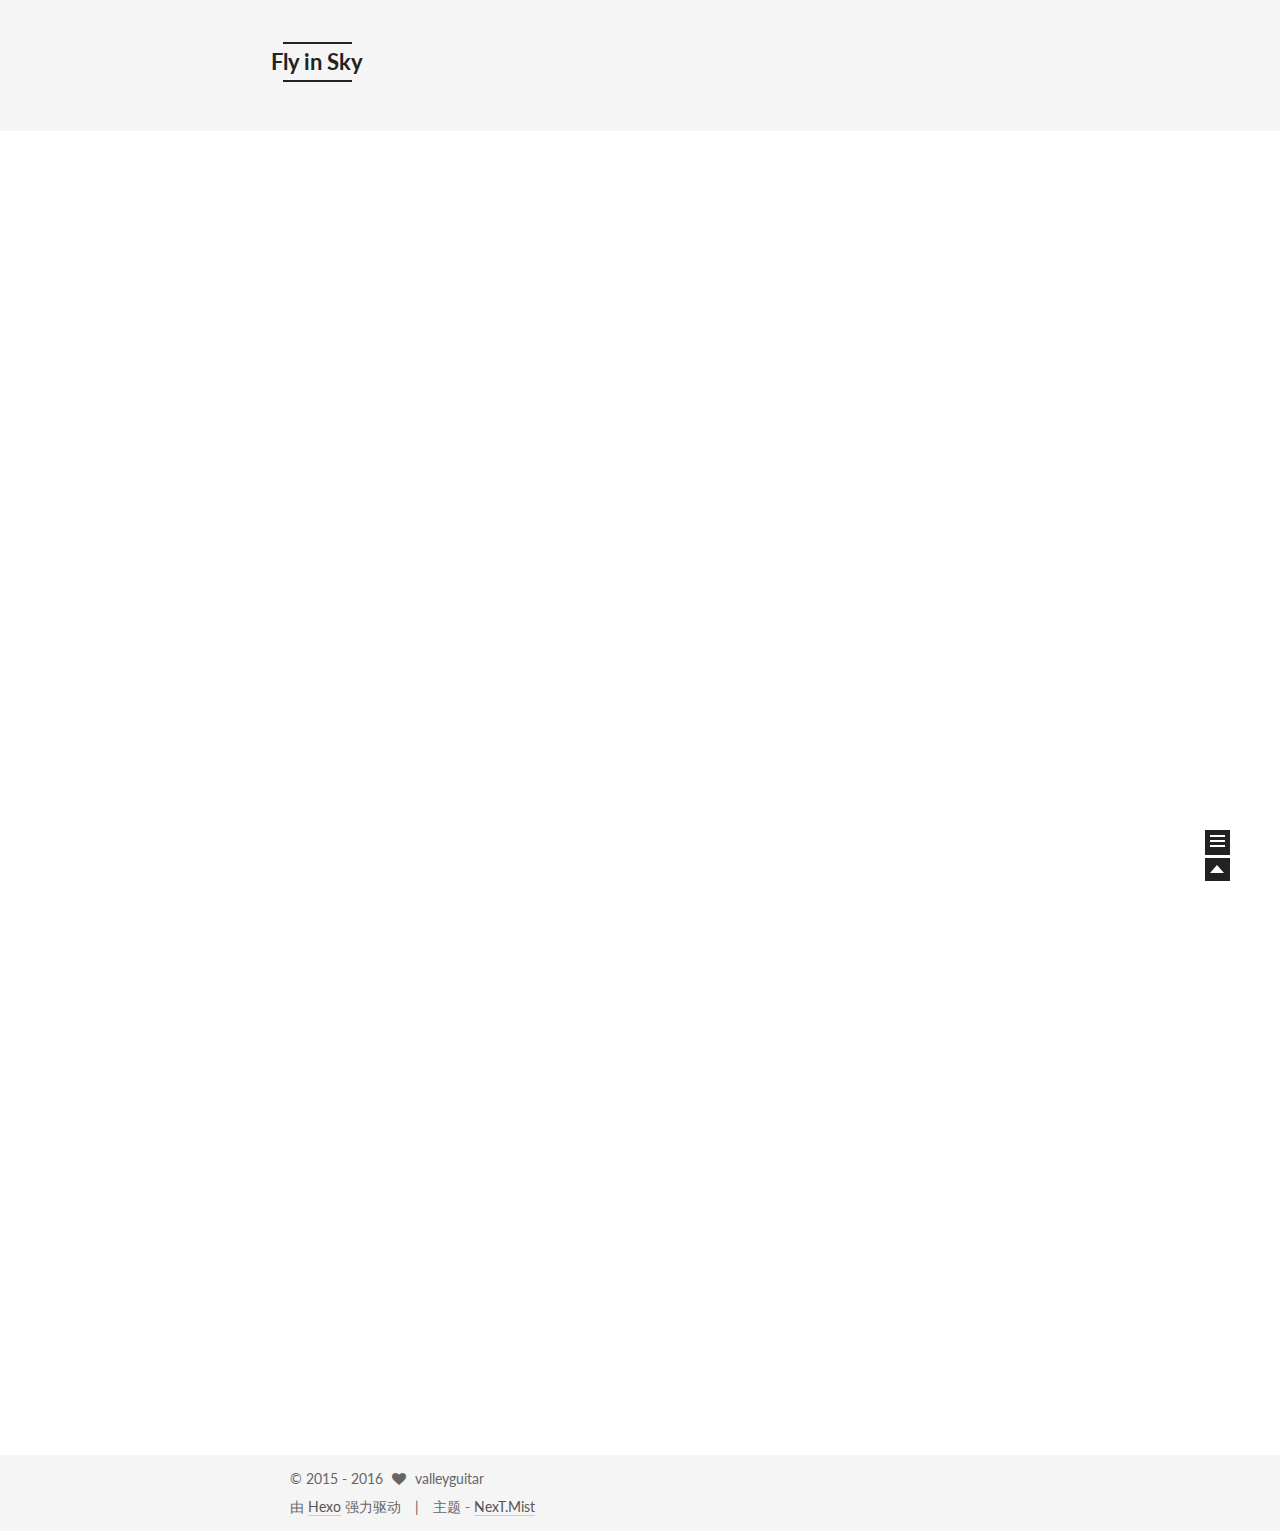
==== index.html @ 51487900 "Site updated: 2016-08-26 23:58:14" ====
<!doctype html>



  


<html class="theme-next mist use-motion">
<head>
  <meta charset="UTF-8"/>
<meta http-equiv="X-UA-Compatible" content="IE=edge,chrome=1" />
<meta name="viewport" content="width=device-width, initial-scale=1, maximum-scale=1"/>



<meta http-equiv="Cache-Control" content="no-transform" />
<meta http-equiv="Cache-Control" content="no-siteapp" />












  <link href="/vendors/fancybox/source/jquery.fancybox.css?v=2.1.5" rel="stylesheet" type="text/css"/>




  <link href="//fonts.googleapis.com/css?family=Lato:300,400,700,400italic&subset=latin,latin-ext" rel="stylesheet" type="text/css">



<link href="/vendors/font-awesome/css/font-awesome.min.css?v=4.4.0" rel="stylesheet" type="text/css" />

<link href="/css/main.css?v=0.4.5.2" rel="stylesheet" type="text/css" />


  <meta name="keywords" content="Hexo, NexT" />








  <link rel="shortcut icon" type="image/x-icon" href="/favicon.ico?v=0.4.5.2" />






<meta name="description" content="The two most powerful warriors are patience and time">
<meta property="og:type" content="website">
<meta property="og:title" content="Fly in Sky">
<meta property="og:url" content="http://github.com/chenlinchao/valleyguitar.github.io/index.html">
<meta property="og:site_name" content="Fly in Sky">
<meta property="og:description" content="The two most powerful warriors are patience and time">
<meta name="twitter:card" content="summary">
<meta name="twitter:title" content="Fly in Sky">
<meta name="twitter:description" content="The two most powerful warriors are patience and time">



<script type="text/javascript" id="hexo.configuration">
  var NexT = window.NexT || {};
  var CONFIG = {
    scheme: 'Mist',
    sidebar: "post",
    fancybox: true,
    motion: true,
    duoshuo: {
      userId: 0,
      author: '博主'
    }
  };
</script>

  <title> Fly in Sky </title>
</head>

<body itemscope itemtype="http://schema.org/WebPage" lang="zh-Hans">

  








  
  

  <div class="container one-collumn  
   page-home 
 ">
    <div class="headband"></div>

    <header id="header" class="header" itemscope itemtype="http://schema.org/WPHeader">
      <div class="header-inner"><div class="site-meta ">
  

  <div class="custom-logo-site-title">
    <a href="/"  class="brand" rel="start">
      <span class="logo-line-before"><i></i></span>
      <span class="site-title">Fly in Sky</span>
      <span class="logo-line-after"><i></i></span>
    </a>
  </div>
  <p class="site-subtitle">面朝大海，春暖花开</p>
</div>

<div class="site-nav-toggle">
  <button>
    <span class="btn-bar"></span>
    <span class="btn-bar"></span>
    <span class="btn-bar"></span>
  </button>
</div>

<nav class="site-nav">
  

  
    <ul id="menu" class="menu ">
      
        
        <li class="menu-item menu-item-home">
          <a href="/" rel="section">
            
              <i class="menu-item-icon fa fa-home fa-fw"></i> <br />
            
            首页
          </a>
        </li>
      
        
        <li class="menu-item menu-item-categories">
          <a href="/categories" rel="section">
            
              <i class="menu-item-icon fa fa-th fa-fw"></i> <br />
            
            分类
          </a>
        </li>
      
        
        <li class="menu-item menu-item-archives">
          <a href="/archives" rel="section">
            
              <i class="menu-item-icon fa fa-archive fa-fw"></i> <br />
            
            归档
          </a>
        </li>
      
        
        <li class="menu-item menu-item-tags">
          <a href="/tags" rel="section">
            
              <i class="menu-item-icon fa fa-tags fa-fw"></i> <br />
            
            标签
          </a>
        </li>
      
        
        <li class="menu-item menu-item-commonweal">
          <a href="/404.html" rel="section">
            
              <i class="menu-item-icon fa fa-heartbeat fa-fw"></i> <br />
            
            公益404
          </a>
        </li>
      

      
      
      
    </ul>
  

  
</nav>

 </div>
    </header>

    <main id="main" class="main">
      <div class="main-inner">
        <div class="content-wrap">
          <div id="content" class="content">
            
  <section id="posts" class="posts-expand">

    

    
    

    
      

  
  

  
  
  

  <article class="post post-type-normal " itemscope itemtype="http://schema.org/Article">

    
      <header class="post-header">

        
        
          <h1 class="post-title" itemprop="name headline">
            
            
              
                
                <a class="post-title-link" href="/2016/08/Http-REST/" itemprop="url">
                  Http REST
                </a>
              
            
          </h1>
        

        <div class="post-meta">
          <span class="post-time">
            <span class="post-meta-item-icon">
              <i class="fa fa-calendar-o"></i>
            </span>
            <span class="post-meta-item-text">发表于</span>
            <time itemprop="dateCreated" datetime="2016-08-26T22:26:38+08:00" content="2016-08-26">
              2016-08-26
            </time>
          </span>

          
            <span class="post-category" >
              &nbsp; | &nbsp;
              <span class="post-meta-item-icon">
                <i class="fa fa-folder-o"></i>
              </span>
              <span class="post-meta-item-text">分类于</span>
              
                <span itemprop="about" itemscope itemtype="https://schema.org/Thing">
                  <a href="/categories/Web-Html-JavaScript-H5/" itemprop="url" rel="index">
                    <span itemprop="name">Web/Html/JavaScript/H5</span>
                  </a>
                </span>

                
                

              
            </span>
          

          
            
              <span class="post-comments-count">
                &nbsp; | &nbsp;
                <a href="/2016/08/Http-REST/#comments" itemprop="discussionUrl">
                  <span class="post-comments-count ds-thread-count" data-thread-key="2016/08/Http-REST/" itemprop="commentsCount"></span>
                </a>
              </span>
            
          

          

          
          
        </div>
      </header>
    


    <div class="post-body" itemprop="articleBody">

      
      

      
        
          
            
          
        
      
    </div>

    <footer class="post-footer">
      

      

      
      
        <div class="post-eof"></div>
      
    </footer>
  </article>


    
      

  
  

  
  
  

  <article class="post post-type-normal " itemscope itemtype="http://schema.org/Article">

    
      <header class="post-header">

        
        
          <h1 class="post-title" itemprop="name headline">
            
            
              
                
                <a class="post-title-link" href="/2016/08/hello-world/" itemprop="url">
                  Hello World
                </a>
              
            
          </h1>
        

        <div class="post-meta">
          <span class="post-time">
            <span class="post-meta-item-icon">
              <i class="fa fa-calendar-o"></i>
            </span>
            <span class="post-meta-item-text">发表于</span>
            <time itemprop="dateCreated" datetime="2016-08-26T22:17:37+08:00" content="2016-08-26">
              2016-08-26
            </time>
          </span>

          
            <span class="post-category" >
              &nbsp; | &nbsp;
              <span class="post-meta-item-icon">
                <i class="fa fa-folder-o"></i>
              </span>
              <span class="post-meta-item-text">分类于</span>
              
                <span itemprop="about" itemscope itemtype="https://schema.org/Thing">
                  <a href="/categories/Others/" itemprop="url" rel="index">
                    <span itemprop="name">Others</span>
                  </a>
                </span>

                
                

              
            </span>
          

          
            
              <span class="post-comments-count">
                &nbsp; | &nbsp;
                <a href="/2016/08/hello-world/#comments" itemprop="discussionUrl">
                  <span class="post-comments-count ds-thread-count" data-thread-key="2016/08/hello-world/" itemprop="commentsCount"></span>
                </a>
              </span>
            
          

          

          
          
        </div>
      </header>
    


    <div class="post-body" itemprop="articleBody">

      
      

      
        
          
            <p>Welcome to <a href="https://hexo.io/" target="_blank" rel="external">Hexo</a>! This is your very first post. Check <a href="https://hexo.io/docs/" target="_blank" rel="external">documentation</a> for more info. If you get any problems when using Hexo, you can find the answer in <a href="https://hexo.io/docs/troubleshooting.html" target="_blank" rel="external">troubleshooting</a> or you can ask me on <a href="https://github.com/hexojs/hexo/issues">GitHub</a>.</p>
<h2 id="Quick-Start"><a href="#Quick-Start" class="headerlink" title="Quick Start"></a>Quick Start</h2><h3 id="Create-a-new-post"><a href="#Create-a-new-post" class="headerlink" title="Create a new post"></a>Create a new post</h3><figure class="highlight bash"><table><tr><td class="gutter"><pre><div class="line">1</div></pre></td><td class="code"><pre><div class="line">$ hexo new <span class="string">"My New Post"</span></div></pre></td></tr></table></figure>
<p>More info: <a href="https://hexo.io/docs/writing.html" target="_blank" rel="external">Writing</a></p>
<h3 id="Run-server"><a href="#Run-server" class="headerlink" title="Run server"></a>Run server</h3><figure class="highlight bash"><table><tr><td class="gutter"><pre><div class="line">1</div></pre></td><td class="code"><pre><div class="line">$ hexo server</div></pre></td></tr></table></figure>
<p>More info: <a href="https://hexo.io/docs/server.html" target="_blank" rel="external">Server</a></p>
<h3 id="Generate-static-files"><a href="#Generate-static-files" class="headerlink" title="Generate static files"></a>Generate static files</h3><figure class="highlight bash"><table><tr><td class="gutter"><pre><div class="line">1</div></pre></td><td class="code"><pre><div class="line">$ hexo generate</div></pre></td></tr></table></figure>
<p>More info: <a href="https://hexo.io/docs/generating.html" target="_blank" rel="external">Generating</a></p>
<h3 id="Deploy-to-remote-sites"><a href="#Deploy-to-remote-sites" class="headerlink" title="Deploy to remote sites"></a>Deploy to remote sites</h3><figure class="highlight bash"><table><tr><td class="gutter"><pre><div class="line">1</div></pre></td><td class="code"><pre><div class="line">$ hexo deploy</div></pre></td></tr></table></figure>
<p>More info: <a href="https://hexo.io/docs/deployment.html" target="_blank" rel="external">Deployment</a></p>

          
        
      
    </div>

    <footer class="post-footer">
      

      

      
      
        <div class="post-eof"></div>
      
    </footer>
  </article>


    

  </section>

  


          </div>
          


          

        </div>
        
          
  
  <div class="sidebar-toggle">
    <div class="sidebar-toggle-line-wrap">
      <span class="sidebar-toggle-line sidebar-toggle-line-first"></span>
      <span class="sidebar-toggle-line sidebar-toggle-line-middle"></span>
      <span class="sidebar-toggle-line sidebar-toggle-line-last"></span>
    </div>
  </div>

  <aside id="sidebar" class="sidebar">
    <div class="sidebar-inner">

      

      

      <section class="site-overview sidebar-panel  sidebar-panel-active ">
        <div class="site-author motion-element" itemprop="author" itemscope itemtype="http://schema.org/Person">
          <img class="site-author-image" itemprop="image"
               src="/images/avatar.jpg"
               alt="valleyguitar" />
          <p class="site-author-name" itemprop="name">valleyguitar</p>
          <p class="site-description motion-element" itemprop="description">The two most powerful warriors are patience and time</p>
        </div>
        <nav class="site-state motion-element">
          <div class="site-state-item site-state-posts">
            <a href="/archives">
              <span class="site-state-item-count">2</span>
              <span class="site-state-item-name">日志</span>
            </a>
          </div>

          <div class="site-state-item site-state-categories">
            <a href="/categories">
              <span class="site-state-item-count">2</span>
              <span class="site-state-item-name">分类</span>
              </a>
          </div>

          <div class="site-state-item site-state-tags">
            <a href="/tags">
              <span class="site-state-item-count">0</span>
              <span class="site-state-item-name">标签</span>
              </a>
          </div>

        </nav>

        

        <div class="links-of-author motion-element">
          
            
              <span class="links-of-author-item">
                <a href="https://github.com/chenlinchao" target="_blank">
                  
                    <i class="fa fa-github"></i> GitHub
                  
                </a>
              </span>
            
          
        </div>

        
        

        <div class="links-of-author motion-element">
          
        </div>

      </section>

      

    </div>
  </aside>


        
      </div>
    </main>

    <footer id="footer" class="footer">
      <div class="footer-inner">
        <div class="copyright" >
  
  &copy;  2015 - 
  <span itemprop="copyrightYear">2016</span>
  <span class="with-love">
    <i class="icon-next-heart fa fa-heart"></i>
  </span>
  <span class="author" itemprop="copyrightHolder">valleyguitar</span>
</div>

<div class="powered-by">
  由 <a class="theme-link" href="http://hexo.io">Hexo</a> 强力驱动
</div>

<div class="theme-info">
  主题 -
  <a class="theme-link" href="https://github.com/iissnan/hexo-theme-next">
    NexT.Mist
  </a>
</div>



      </div>
    </footer>

    <div class="back-to-top"></div>
  </div>

  


  



  <script type="text/javascript" src="/vendors/jquery/index.js?v=2.1.3"></script>

  <script type="text/javascript" src="/vendors/fastclick/lib/fastclick.min.js?v=1.0.6"></script>

  <script type="text/javascript" src="/vendors/jquery_lazyload/jquery.lazyload.js?v=1.9.7"></script>

  <script type="text/javascript" src="/vendors/velocity/velocity.min.js"></script>

  <script type="text/javascript" src="/vendors/velocity/velocity.ui.min.js"></script>

  <script type="text/javascript" src="/vendors/fancybox/source/jquery.fancybox.pack.js"></script>


  


  <script type="text/javascript" src="/js/src/utils.js?v=0.4.5.2"></script>

  <script type="text/javascript" src="/js/src/motion.js?v=0.4.5.2"></script>



  
  

  

  


  <script type="text/javascript" src="/js/src/bootstrap.js?v=0.4.5.2"></script>



  

  
    
  

  <script type="text/javascript">
    var duoshuoQuery = {short_name:"valleyguitar"};
    (function() {
      var ds = document.createElement('script');
      ds.type = 'text/javascript';ds.async = true;
      ds.id = 'duoshuo-script';
      ds.src = (document.location.protocol == 'https:' ? 'https:' : 'http:') + '//static.duoshuo.com/embed.js';
      ds.charset = 'UTF-8';
      (document.getElementsByTagName('head')[0]
      || document.getElementsByTagName('body')[0]).appendChild(ds);
    })();
  </script>

  
    
  





  
  

  
  


</body>
</html>
---- css/main.css ----
/* normalize.css v3.0.2 | MIT License | git.io/normalize */
html {
  font-family: sans-serif; /* 1 */
  -ms-text-size-adjust: 100%; /* 2 */
  -webkit-text-size-adjust: 100%; /* 2 */
}
body {
  margin: 0;
}
article,
aside,
details,
figcaption,
figure,
footer,
header,
hgroup,
main,
menu,
nav,
section,
summary {
  display: block;
}
audio,
canvas,
progress,
video {
  display: inline-block; /* 1 */
  vertical-align: baseline; /* 2 */
}
audio:not([controls]) {
  display: none;
  height: 0;
}
[hidden],
template {
  display: none;
}
a {
  background-color: transparent;
}
a:active,
a:hover {
  outline: 0;
}
abbr[title] {
  border-bottom: 1px dotted;
}
b,
strong {
  font-weight: bold;
}
dfn {
  font-style: italic;
}
h1 {
  font-size: 2em;
  margin: 0.67em 0;
}
mark {
  background: #ff0;
  color: #000;
}
small {
  font-size: 80%;
}
sub,
sup {
  font-size: 75%;
  line-height: 0;
  position: relative;
  vertical-align: baseline;
}
sup {
  top: -0.5em;
}
sub {
  bottom: -0.25em;
}
img {
  border: 0;
}
svg:not(:root) {
  overflow: hidden;
}
figure {
  margin: 1em 40px;
}
hr {
  -moz-box-sizing: content-box;
  box-sizing: content-box;
  height: 0;
}
pre {
  overflow: auto;
}
code,
kbd,
pre,
samp {
  font-family: monospace, monospace;
  font-size: 1em;
}
button,
input,
optgroup,
select,
textarea {
  color: inherit; /* 1 */
  font: inherit; /* 2 */
  margin: 0; /* 3 */
}
button {
  overflow: visible;
}
button,
select {
  text-transform: none;
}
button,
html input[type="button"],
input[type="reset"],
input[type="submit"] {
  -webkit-appearance: button; /* 2 */
  cursor: pointer; /* 3 */
}
button[disabled],
html input[disabled] {
  cursor: default;
}
button::-moz-focus-inner,
input::-moz-focus-inner {
  border: 0;
  padding: 0;
}
input {
  line-height: normal;
}
input[type="checkbox"],
input[type="radio"] {
  box-sizing: border-box; /* 1 */
  padding: 0; /* 2 */
}
input[type="number"]::-webkit-inner-spin-button,
input[type="number"]::-webkit-outer-spin-button {
  height: auto;
}
input[type="search"] {
  -webkit-appearance: textfield; /* 1 */
  -moz-box-sizing: content-box;
  -webkit-box-sizing: content-box; /* 2 */
  box-sizing: content-box;
}
input[type="search"]::-webkit-search-cancel-button,
input[type="search"]::-webkit-search-decoration {
  -webkit-appearance: none;
}
fieldset {
  border: 1px solid #c0c0c0;
  margin: 0 2px;
  padding: 0.35em 0.625em 0.75em;
}
legend {
  border: 0; /* 1 */
  padding: 0; /* 2 */
}
textarea {
  overflow: auto;
}
optgroup {
  font-weight: bold;
}
table {
  border-collapse: collapse;
  border-spacing: 0;
}
td,
th {
  padding: 0;
}
::selection {
  background: #262a30;
  color: #fff;
}
body {
  position: relative;
  font-family: Lato, "PingFang SC", "Microsoft YaHei", sans-serif;
  font-size: 14px;
  line-height: 2;
  color: #555;
  background: #fff;
}
@media (max-width: 767px) {
  body {
    padding-right: 0 !important;
  }
}
@media (min-width: 768px) and (max-width: 991px) {
  body {
    padding-right: 0 !important;
  }
}
@media (min-width: 1600px) {
  body {
    font-size: 16px;
  }
}
h1,
h2,
h3,
h4,
h5,
h6 {
  margin: 0;
  padding: 0;
  font-weight: bold;
  line-height: 1.5;
  font-family: Lato, "PingFang SC", "Microsoft YaHei", sans-serif;
}
h2,
h3,
h4,
h5,
h6 {
  margin: 20px 0 15px;
}
h1 {
  font-size: 24px;
}
@media (max-width: 767px) {
  h1 {
    font-size: 20px;
  }
}
h2 {
  font-size: 22px;
}
@media (max-width: 767px) {
  h2 {
    font-size: 18px;
  }
}
h3 {
  font-size: 20px;
}
@media (max-width: 767px) {
  h3 {
    font-size: 16px;
  }
}
h4 {
  font-size: 18px;
}
@media (max-width: 767px) {
  h4 {
    font-size: 14px;
  }
}
h5 {
  font-size: 16px;
}
@media (max-width: 767px) {
  h5 {
    font-size: 12px;
  }
}
h6 {
  font-size: 14px;
}
@media (max-width: 767px) {
  h6 {
    font-size: 10px;
  }
}
p {
  margin: 0 0 25px 0;
}
a {
  color: #555;
  text-decoration: none;
  border-bottom: 1px solid #999;
  word-wrap: break-word;
}
a:hover {
  color: #222;
  border-bottom-color: #222;
}
ul {
  list-style: none;
}
blockquote {
  margin: 0;
  padding: 0;
}
img {
  display: block;
  margin: auto;
  max-width: 100%;
  height: auto;
}
hr {
  margin: 40px 0;
  height: 3px;
  border: none;
  background-color: #ddd;
  background-image: repeating-linear-gradient(-45deg, #fff, #fff 4px, transparent 4px, transparent 8px);
}
blockquote {
  padding: 0 15px;
  color: #666;
  border-left: 4px solid #ddd;
}
blockquote cite::before {
  content: "-";
  padding: 0 5px;
}
dt {
  font-weight: 700;
}
dd {
  margin: 0;
  padding: 0;
}
.text-left {
  text-align: left;
}
.text-center {
  text-align: center;
}
.text-right {
  text-align: right;
}
.text-justify {
  text-align: justify;
}
.text-nowrap {
  white-space: nowrap;
}
.text-lowercase {
  text-transform: lowercase;
}
.text-uppercase {
  text-transform: uppercase;
}
.text-capitalize {
  text-transform: capitalize;
}
.center-block {
  display: block;
  margin-left: auto;
  margin-right: auto;
}
.clearfix:before,
.clearfix:after {
  content: " ";
  display: table;
}
.clearfix:after {
  clear: both;
}
.pullquote {
  width: 45%;
}
.pullquote.left {
  float: left;
  margin-left: 5px;
  margin-right: 10px;
}
.pullquote.right {
  float: right;
  margin-left: 10px;
  margin-right: 5px;
}
.highlight table,
.gist table {
  width: auto;
}
.highlight table td,
.gist table td {
  border: none;
}
.highlight a,
.gist a {
  color: #222 !important;
  text-decoration: none !important;
}
.video-container {
  position: relative;
  padding-top: 60%;
  height: 0;
  overflow: hidden;
}
.video-container iframe,
.video-container object,
.video-container embed {
  position: absolute;
  top: 0;
  left: 0;
  width: 100%;
  height: 100%;
}
.affix.affix.affix {
  position: fixed;
}
.translation {
  margin-top: -20px;
  font-size: 14px;
  color: #999;
}
.use-motion .motion-element {
  opacity: 0;
}
table {
  margin: 20px 0;
  width: 100%;
  border-collapse: collapse;
  border-spacing: 0;
  border: 1px solid #ddd;
  font-size: 14px;
}
table>tbody>tr:nth-of-type(odd) {
  background-color: #f9f9f9;
}
table>tbody>tr:hover {
  background-color: #f5f5f5;
}
caption,
th,
td {
  padding: 8px;
  text-align: left;
  vertical-align: middle;
  font-weight: normal;
}
th,
td {
  border-bottom: 3px solid #ddd;
  border-right: 1px solid #eee;
}
th {
  padding-bottom: 10px;
  font-weight: 700;
}
td {
  border-bottom-width: 1px;
}
html,
body {
  height: 100%;
}
.container {
  position: relative;
  min-height: 100%;
}
.header-inner {
  margin: 0 auto;
  padding: 100px 0 70px;
  width: 700px;
}
@media (min-width: 1600px) {
  .container .header-inner {
    width: 900px;
  }
}
.main {
  padding-bottom: 150px;
}
.main-inner {
  margin: 0 auto;
  width: 700px;
}
@media (min-width: 1600px) {
  .container .main-inner {
    width: 900px;
  }
}
.footer {
  position: absolute;
  left: 0;
  bottom: 0;
  width: 100%;
  min-height: 50px;
}
.footer-inner {
  box-sizing: border-box;
  margin: 20px auto;
  width: 700px;
}
@media (min-width: 1600px) {
  .container .footer-inner {
    width: 900px;
  }
}
pre,
.highlight {
  background: #f7f7f7;
  margin: 20px 0;
  padding: 15px;
  overflow: auto;
  font-size: 13px;
  color: #4d4d4c;
  line-height: 1.6;
}
.highlight .gutter pre,
.gist .gist-file .gist-data .line-numbers {
  color: #666;
}
pre,
code {
  font-family: "Input Mono", "PT Mono", Consolas, Monaco, Menlo, monospace;
}
code {
  word-break: break-all;
  background: #eee;
  text-shadow: 0 1px #fff;
  padding: 0 0.3em;
}
pre code {
  background: none;
  text-shadow: none;
  padding: 0;
}
.highlight pre {
  border: none;
  margin: 0;
  padding: 1px;
}
.highlight table {
  margin: 0;
  width: auto;
  border: none;
}
.highlight td {
  border: none;
  padding: 0;
}
.highlight figcaption {
  font-size: 0.85em;
  color: #8e908c;
  line-height: 1em;
  margin-bottom: 1em;
}
.highlight figcaption:before,
.highlight figcaption:after {
  content: " ";
  display: table;
}
.highlight figcaption:after {
  clear: both;
}
.highlight figcaption a {
  float: right;
}
.highlight .gutter pre {
  text-align: right;
  padding-right: 20px;
}
.highlight .line {
  height: 20px;
}
.gist {
  margin: 20px 0;
  border-style: solid;
  border-color: #ccc;
  border-width: 1px 0;
  background: #f7f7f7;
  padding: 15px 40px 15px 15px;
}
.gist .gist-file {
  border: none;
  font-family: "Input Mono", "PT Mono", Consolas, Monaco, Menlo, monospace;
  margin: 0;
}
.gist .gist-file .gist-data {
  background: none;
  border: none;
}
.gist .gist-file .gist-data .line-numbers {
  background: none;
  border: none;
  padding: 0 20px 0 0;
}
.gist .gist-file .gist-data .line-data {
  padding: 0 !important;
}
.gist .gist-file .highlight {
  margin: 0;
  padding: 0;
  border: none;
}
.gist .gist-file .gist-meta {
  background: #f7f7f7;
  color: #8e908c;
  font: 13px Lato, "PingFang SC", "Microsoft YaHei", sans-serif;
  text-shadow: 0 0;
  padding: 0;
  margin-top: 1em;
  margin-left: 40px;
}
.gist .gist-file .gist-meta a {
  color: color-link;
  font-weight: normal;
}
.gist .gist-file .gist-meta a:hover {
  text-decoration: underline;
}
pre .comment {
  color: #8e908c;
}
pre .variable,
pre .attribute,
pre .tag,
pre .regexp,
pre .ruby .constant,
pre .xml .tag .title,
pre .xml .pi,
pre .xml .doctype,
pre .html .doctype,
pre .css .id,
pre .css .class,
pre .css .pseudo {
  color: #c82829;
}
pre .number,
pre .preprocessor,
pre .built_in,
pre .literal,
pre .params,
pre .constant {
  color: #f5871f;
}
pre .ruby .class .title,
pre .css .rules .attribute {
  color: #718c00;
}
pre .string,
pre .value,
pre .inheritance,
pre .header,
pre .ruby .symbol,
pre .xml .cdata {
  color: #718c00;
}
pre .title,
pre .css .hexcolor {
  color: #3e999f;
}
pre .function,
pre .python .decorator,
pre .python .title,
pre .ruby .function .title,
pre .ruby .title .keyword,
pre .perl .sub,
pre .javascript .title,
pre .coffeescript .title {
  color: #4271ae;
}
pre .keyword,
pre .javascript .function {
  color: #8959a8;
}
.full-image.full-image.full-image {
  border: none;
  max-width: 100%;
  width: auto;
  margin: 20px auto;
}
@media (min-width: 992px) {
  .full-image.full-image.full-image {
    max-width: none;
    width: 126%;
    margin: 0 -13%;
  }
}
.blockquote-center,
.page-home .post-type-quote blockquote,
.page-post-detail .post-type-quote blockquote {
  position: relative;
  margin: 40px 0;
  padding: 0;
  border-left: none;
  text-align: center;
}
.blockquote-center::before,
.page-home .post-type-quote blockquote::before,
.page-post-detail .post-type-quote blockquote::before,
.blockquote-center::after,
.page-home .post-type-quote blockquote::after,
.page-post-detail .post-type-quote blockquote::after {
  position: absolute;
  content: ' ';
  display: block;
  width: 100%;
  height: 24px;
  opacity: 0.2;
  background-repeat: no-repeat;
  background-position: 0 -6px;
  background-size: 22px 22px;
}
.blockquote-center::before,
.page-home .post-type-quote blockquote::before,
.page-post-detail .post-type-quote blockquote::before {
  top: -20px;
  background-image: url("../images/quote-l.svg");
  border-top: 1px solid #ccc;
}
.blockquote-center::after,
.page-home .post-type-quote blockquote::after,
.page-post-detail .post-type-quote blockquote::after {
  bottom: -20px;
  background-image: url("../images/quote-r.svg");
  border-bottom: 1px solid #ccc;
  background-position: 100% 8px;
}
.blockquote-center p,
.page-home .post-type-quote blockquote p,
.page-post-detail .post-type-quote blockquote p,
.blockquote-center div,
.page-home .post-type-quote blockquote div,
.page-post-detail .post-type-quote blockquote div {
  text-align: center;
}
.post .post-body .group-picture img {
  box-sizing: border-box;
  padding: 0 3px;
  border: none;
}
.post .group-picture-row {
  overflow: hidden;
  margin-top: 6px;
}
.post .group-picture-row:first-child {
  margin-top: 0;
}
.post .group-picture-column {
  float: left;
}
.page-post-detail .post-body .group-picture-column {
  float: none;
  margin-top: 10px;
  width: auto !important;
}
.page-post-detail .post-body .group-picture-column img {
  margin: 0 auto;
}
.page-archive .group-picture-container {
  overflow: hidden;
}
.page-archive .group-picture-row {
  float: left;
}
.page-archive .group-picture-row:first-child {
  margin-top: 6px;
}
.page-archive .group-picture-column {
  max-width: 150px;
  max-height: 150px;
}
.btn {
  display: inline-block;
  padding: 0 20px;
  font-size: 14px;
  color: #fff;
  background: #222;
  border: 2px solid #222;
  text-decoration: none;
  border-radius: 0;
  transition-property: background-color;
  transition-duration: 0.2s;
  transition-timing-function: ease-in-out;
  transition-delay: 0s;
}
.btn:hover,
.post-more-link .btn:hover {
  border-color: #222;
  color: #222;
  background: #fff;
}
.btn-bar {
  display: block;
  width: 22px;
  height: 2px;
  background: #555;
  border-radius: 1px;
}
.btn-bar+.btn-bar {
  margin-top: 4px;
}
.pagination {
  margin: 120px 0 40px;
  text-align: center;
  border-top: 1px solid #eee;
}
.page-number-basic,
.pagination .prev,
.pagination .next,
.pagination .page-number,
.pagination .space {
  display: inline-block;
  position: relative;
  top: -1px;
  margin: 0 10px;
  padding: 0 10px;
  line-height: 30px;
}
@media (max-width: 767px) {
  .page-number-basic,
  .pagination .prev,
  .pagination .next,
  .pagination .page-number,
  .pagination .space {
    margin: 0 5px;
  }
}
.pagination .prev,
.pagination .next,
.pagination .page-number {
  border-bottom: 0;
  border-top: 1px solid #eee;
  transition-property: border-color;
  transition-duration: 0.2s;
  transition-timing-function: ease-in-out;
  transition-delay: 0s;
}
.pagination .prev:hover,
.pagination .next:hover,
.pagination .page-number:hover {
  border-top-color: #222;
}
.pagination .space {
  padding: 0;
  margin: 0;
}
.pagination .prev {
  margin-left: 0;
}
.pagination .next {
  margin-right: 0;
}
.pagination .page-number.current {
  color: #fff;
  background: #ccc;
  border-top-color: #ccc;
}
@media (max-width: 767px) {
  .pagination {
    border-top: none;
  }
  .pagination .prev,
  .pagination .next,
  .pagination .page-number {
    margin-bottom: 10px;
    border-top: 0;
    border-bottom: 1px solid #eee;
  }
  .pagination .prev:hover,
  .pagination .next:hover,
  .pagination .page-number:hover {
    border-bottom-color: #222;
  }
}
.comments {
  margin: 60px 20px 0;
}
.tag-cloud {
  text-align: center;
}
.tag-cloud a {
  display: inline-block;
  margin: 10px;
}
.back-to-top {
  position: fixed;
  bottom: 19px;
  right: 50px;
  z-index: 1050;
  width: 15px;
  height: 13px;
  padding: 5px;
  background: #222;
  color: #fff;
  cursor: pointer;
  -webkit-transform: translateZ(0);
}
@media (max-width: 767px) {
  .back-to-top {
    display: none;
  }
}
@media (min-width: 768px) and (max-width: 991px) {
  .back-to-top {
    display: none;
  }
}
.back-to-top:before {
  display: block;
  content: " ";
  margin-top: 2px;
  width: 0;
  height: 0;
  border-width: 0 7px 8px 7px;
  border-color: transparent transparent #fff transparent;
  border-style: solid;
}
.header {
  background: #fff;
}
.header-inner {
  position: relative;
}
.headband {
  height: 3px;
  background: #222;
}
.site-meta {
  margin: 0;
  text-align: left;
}
@media (max-width: 767px) {
  .site-meta {
    text-align: center;
  }
}
.brand {
  position: relative;
  display: inline-block;
  padding: 0 40px;
  color: #222;
  background: #222;
  border-bottom: none;
  font-family: Lato, "PingFang SC", "Microsoft YaHei", sans-serif;
}
.brand:hover {
  color: #222;
}
.logo {
  display: inline-block;
  margin-right: 5px;
  line-height: 36px;
  vertical-align: top;
}
.site-title {
  display: inline-block;
  vertical-align: top;
  line-height: 36px;
  font-size: 20px;
  font-weight: normal;
}
.site-subtitle {
  margin-top: 10px;
  font-size: 13px;
  color: #999;
}
.use-motion .brand {
  opacity: 0;
}
.use-motion .logo,
.use-motion .site-title,
.use-motion .site-subtitle {
  opacity: 0;
  position: relative;
  top: -10px;
}
.site-nav-toggle {
  display: none;
  position: absolute;
  top: 10px;
  left: 10px;
}
@media (max-width: 767px) {
  .site-nav-toggle {
    display: block;
  }
}
.site-nav-toggle button {
  margin-top: 2px;
  padding: 9px 10px;
  background: transparent;
  border: none;
}
@media (max-width: 767px) {
  .site-nav {
    display: none;
    margin: 0 -10px;
    padding: 0 10px;
    clear: both;
    border-top: 1px solid #ddd;
  }
}
@media (min-width: 768px) and (max-width: 991px) {
  .site-nav {
    display: block !important;
  }
}
@media (min-width: 992px) {
  .site-nav {
    display: block !important;
  }
}
.menu {
  margin-top: 20px;
  padding-left: 0;
  text-align: center;
}
@media (max-width: 767px) {
  .menu {
    padding-left: 10px;
  }
}
.menu .menu-item {
  display: inline-block;
  margin: 0 10px;
}
@media screen and (max-width: 767px) {
  .menu .menu-item {
    margin-top: 10px;
  }
}
.menu .menu-item a {
  display: block;
  font-size: 13px;
  text-transform: capitalize;
  line-height: 1.5;
  border-bottom: 1px solid transparent;
  transition-property: border-color;
  transition-duration: 0.2s;
  transition-timing-function: ease-in-out;
  transition-delay: 0s;
}
.menu .menu-item a:hover {
  border-bottom-color: #222;
}
.use-motion .menu-item {
  opacity: 0;
}
.post-body .fancybox img {
  display: block !important;
  margin: 0 auto;
  cursor: pointer;
  cursor: zoom-in;
  cursor: -webkit-zoom-in;
}
.post-body .image-caption,
.post-body .figure .caption {
  margin: 10px auto 15px;
  text-align: center;
  font-size: 14px;
  color: #999;
  font-weight: bold;
  line-height: 1;
}
.post-sticky-flag {
  display: inline-block;
  font-size: 16px;
  -ms-transform: rotate(30deg);
  transform: rotate(30deg);
}
.posts-expand {
  padding-top: 40px;
}
@media (max-width: 767px) {
  .posts-expand {
    margin: 0 20px;
  }
  .post-body pre,
  .post-body .highlight {
    padding: 10px;
  }
  .post-body pre .gutter pre,
  .post-body .highlight .gutter pre {
    padding-right: 10px;
  }
}
@media (min-width: 992px) {
  .posts-expand .post-body {
    text-align: justify;
  }
}
.posts-expand .post-body h2,
.posts-expand .post-body h3,
.posts-expand .post-body h4,
.posts-expand .post-body h5,
.posts-expand .post-body h6 {
  padding-top: 10px;
}
.posts-expand .post-body h2 .header-anchor,
.posts-expand .post-body h3 .header-anchor,
.posts-expand .post-body h4 .header-anchor,
.posts-expand .post-body h5 .header-anchor,
.posts-expand .post-body h6 .header-anchor {
  float: right;
  margin-left: 10px;
  color: #ccc;
  border-bottom-style: none;
  visibility: hidden;
}
.posts-expand .post-body h2 .header-anchor:hover,
.posts-expand .post-body h3 .header-anchor:hover,
.posts-expand .post-body h4 .header-anchor:hover,
.posts-expand .post-body h5 .header-anchor:hover,
.posts-expand .post-body h6 .header-anchor:hover {
  color: inherit;
}
.posts-expand .post-body h2:hover .header-anchor,
.posts-expand .post-body h3:hover .header-anchor,
.posts-expand .post-body h4:hover .header-anchor,
.posts-expand .post-body h5:hover .header-anchor,
.posts-expand .post-body h6:hover .header-anchor {
  visibility: visible;
}
.posts-expand .post-body img {
  box-sizing: border-box;
  margin: auto;
  padding: 3px;
  border: 1px solid #ddd;
}
.posts-expand .fancybox img {
  margin: 0 auto;
}
@media (max-width: 767px) {
  .posts-collapse {
    margin: 0 20px;
  }
  .posts-collapse .post-title,
  .posts-collapse .post-meta {
    display: block;
    width: auto;
    text-align: left;
  }
}
.posts-collapse {
  margin-left: 0;
}
@media (max-width: 767px) {
  .posts-collapse {
    margin: 0 20px;
  }
}
.posts-collapse .collection-title {
  position: relative;
  margin: 60px 0;
}
.posts-collapse .collection-title h2 {
  margin-left: 20px;
}
.posts-collapse .collection-title small {
  color: #bbb;
}
.posts-collapse .collection-title::before {
  content: " ";
  position: absolute;
  left: 0;
  top: 50%;
  margin-left: -4px;
  margin-top: -4px;
  width: 8px;
  height: 8px;
  background: #bbb;
  border-radius: 50%;
}
.posts-collapse .post {
  margin: 30px 0;
}
.posts-collapse .post-header {
  position: relative;
  transition-duration: 0.2s;
  transition-timing-function: ease-in-out;
  transition-delay: 0s;
  transition-property: border;
  border-bottom: 1px dashed #ccc;
}
.posts-collapse .post-header::before {
  content: " ";
  position: absolute;
  left: 0;
  top: 12px;
  width: 6px;
  height: 6px;
  margin-left: -4px;
  background: #bbb;
  border-radius: 50%;
  border: 1px solid #fff;
  transition-duration: 0.2s;
  transition-timing-function: ease-in-out;
  transition-delay: 0s;
  transition-property: background;
}
.posts-collapse .post-header:hover {
  border-bottom-color: #666;
}
.posts-collapse .post-header:hover::before {
  background: #222;
}
.posts-collapse .post-meta {
  position: absolute;
  font-size: 12px;
  left: 20px;
  top: 5px;
}
.posts-collapse .post-comments-count {
  display: none;
}
.posts-collapse .post-title {
  margin-left: 60px;
  font-size: 16px;
  font-weight: normal;
  font-family: Lato, "PingFang SC", "Microsoft YaHei", sans-serif;
  line-height: inherit;
}
.posts-collapse .post-title::after {
  margin-left: 3px;
  opacity: 0.6;
}
.posts-collapse .post-title a {
  color: #666;
  border-bottom: none;
}
.page-home .post-type-quote .post-header,
.page-post-detail .post-type-quote .post-header,
.page-home .post-type-quote .post-tags,
.page-post-detail .post-type-quote .post-tags {
  display: none;
}
.posts-expand .post-title {
  font-size: 26px;
  text-align: center;
  word-break: break-word;
}
@media (max-width: 767px) {
  .posts-expand .post-title {
    font-size: 22px;
  }
}
.posts-expand .post-title-link {
  display: inline-block;
  position: relative;
  color: #555;
  border-bottom: none;
  line-height: 1.2;
  vertical-align: top;
}
.posts-expand .post-title-link::before {
  content: "";
  position: absolute;
  width: 100%;
  height: 2px;
  bottom: 0;
  left: 0;
  background-color: #000;
  visibility: hidden;
  transform: scaleX(0);
  transition-duration: 0.2s;
  transition-timing-function: ease-in-out;
  transition-delay: 0s;
}
.posts-expand .post-title-link:hover::before {
  visibility: visible;
  transform: scaleX(1);
}
.posts-expand .post-title-link .fa {
  font-size: 16px;
}
.posts-expand .post-meta {
  margin: 3px 0 60px 0;
  color: #999;
  font-size: 12px;
  text-align: center;
}
.posts-expand .post-meta .post-category-list {
  display: inline-block;
  margin: 0;
  padding: 3px;
}
.posts-expand .post-meta .post-category-list-link {
  color: #999;
}
.post-meta-item-icon {
  display: none;
  margin-right: 3px;
}
@media (min-width: 768px) and (max-width: 991px) {
  .post-meta-item-icon {
    display: inline-block;
  }
}
@media (max-width: 767px) {
  .post-meta-item-icon {
    display: inline-block;
  }
}
@media (min-width: 768px) and (max-width: 991px) {
  .post-meta-item-text {
    display: none;
  }
}
@media (max-width: 767px) {
  .post-meta-item-text {
    display: none;
  }
}
@media (max-width: 767px) {
  .posts-expand .post-comments-count {
    display: none;
  }
}
.post-more-link {
  margin-top: 50px;
}
.post-more-link .btn {
  color: #555;
  font-size: 14px;
  background: transparent;
  border-radius: 0;
}
.posts-expand .post-tags {
  margin-top: 40px;
  text-align: center;
}
.posts-expand .post-tags a {
  display: inline-block;
  margin-right: 10px;
  font-size: 13px;
}
.post-nav {
  overflow: hidden;
  margin-top: 60px;
  padding: 10px;
  white-space: nowrap;
  border-top: 1px solid #eee;
}
.post-nav-item {
  display: inline-block;
  width: 50%;
  white-space: normal;
}
.post-nav-item a {
  position: relative;
  display: inline-block;
  line-height: 25px;
  font-size: 14px;
  color: #555;
  border-bottom: none;
}
.post-nav-item a:hover {
  color: #222;
  border-bottom: none;
}
.post-nav-item a:active {
  top: 2px;
}
.post-nav-item a i {
  font-size: 12px;
}
.post-nav-prev {
  text-align: right;
}
.posts-expand .post-eof {
  display: block;
  margin: 80px auto 60px;
  width: 8%;
  height: 1px;
  background: #ccc;
  text-align: center;
}
.post:last-child .post-eof.post-eof.post-eof {
  display: none;
}
.post-gallery {
  display: table;
  table-layout: fixed;
  width: 100%;
  border-collapse: separate;
}
.post-gallery-row {
  display: table-row;
}
.post-gallery .post-gallery-img {
  display: table-cell;
  text-align: center;
  vertical-align: middle;
  border: none;
}
.post-gallery .post-gallery-img img {
  max-width: 100%;
  max-height: 100%;
  border: none;
}
.fancybox-close,
.fancybox-close:hover {
  border: none;
}
.sidebar {
  width: 0;
  position: fixed;
  right: 0;
  top: 0;
  bottom: 0;
  z-index: 1040;
  box-shadow: inset 0 2px 6px #000;
  background: #222;
  -webkit-transform: translateZ(0);
}
.sidebar a {
  color: #999;
  border-bottom-color: #555;
}
.sidebar a:hover {
  color: #eee;
}
@media (min-width: 768px) and (max-width: 991px) {
  .sidebar {
    display: none !important;
  }
}
@media (max-width: 767px) {
  .sidebar {
    display: none !important;
  }
}
.sidebar-inner {
  position: relative;
  padding: 20px 10px;
  color: #999;
  text-align: center;
}
.sidebar-toggle {
  position: fixed;
  right: 50px;
  bottom: 45px;
  width: 15px;
  height: 15px;
  padding: 5px;
  background: #222;
  line-height: 0;
  z-index: 1050;
  cursor: pointer;
  -webkit-transform: translateZ(0);
}
@media (min-width: 768px) and (max-width: 991px) {
  .sidebar-toggle {
    display: none;
  }
}
@media (max-width: 767px) {
  .sidebar-toggle {
    display: none;
  }
}
.sidebar-toggle-line {
  position: relative;
  display: inline-block;
  vertical-align: top;
  height: 2px;
  width: 100%;
  background: #fff;
  margin-top: 3px;
}
.sidebar-toggle-line:first-child {
  margin-top: 0;
}
.site-author-image {
  display: block;
  margin: 0 auto;
  max-width: 96px;
  height: auto;
  border: 2px solid #333;
  padding: 2px;
}
.site-author-name {
  margin: 5px 0 0;
  color: #f5f5f5;
}
.site-description {
  margin-top: 5px;
  font-size: 14px;
  color: #555;
}
.site-state {
  overflow: hidden;
  line-height: 1.4;
  white-space: nowrap;
}
.site-state-item {
  display: inline-block;
  padding: 0 15px;
  border-left: 1px solid #333;
}
.site-state-item:first-child {
  border-left: none;
}
.site-state-item a {
  border-bottom: none;
}
.site-state-item-count {
  display: block;
  text-align: center;
  color: inherit;
  font-weight: 600;
  font-size: 18px;
}
.site-state-item-name {
  font-size: 13px;
  color: inherit;
}
.feed-link {
  margin-top: 20px;
}
.feed-link a {
  display: inline-block;
  padding: 0 15px;
  color: #fc6423;
  border: 1px solid #fc6423;
  border-radius: 4px;
}
.feed-link a i {
  color: #fc6423;
  font-size: 14px;
}
.feed-link a:hover {
  color: #fff;
  background: #fc6423;
}
.feed-link a:hover i {
  color: #fff;
}
.links-of-author {
  margin-top: 20px;
}
.links-of-author a {
  display: inline-block;
  vertical-align: middle;
  margin-right: 10px;
  margin-bottom: 10px;
  border-bottom-color: #555;
  font-size: 13px;
}
.links-of-author a:before {
  display: inline-block;
  vertical-align: middle;
  margin-right: 3px;
  content: " ";
  width: 4px;
  height: 4px;
  border-radius: 50%;
  background: #de0099;
}
.sidebar-nav {
  margin: 0 0 20px;
  padding-left: 0;
}
.sidebar-nav li {
  display: inline-block;
  cursor: pointer;
  border-bottom: 1px solid transparent;
  font-size: 14px;
  color: #555;
}
.sidebar-nav li:hover {
  color: #f5f5f5;
}
.page-post-detail .sidebar-nav-toc {
  padding: 0 5px;
}
.page-post-detail .sidebar-nav-overview {
  margin-left: 10px;
}
.sidebar-nav .sidebar-nav-active {
  color: #87daff;
  border-bottom-color: #87daff;
}
.sidebar-nav .sidebar-nav-active:hover {
  color: #87daff;
}
.sidebar-panel {
  display: none;
}
.sidebar-panel-active {
  display: block;
}
.post-toc {
  overflow: hidden;
  position: relative;
}
.post-toc-empty {
  font-size: 14px;
  color: #666;
}
.post-toc ol {
  overflow: auto;
  margin: 0;
  padding: 0 10px 10px;
  text-align: left;
  list-style: none;
  font-size: 14px;
}
.post-toc ol a {
  color: #999;
}
.post-toc ol a:hover {
  color: #ccc;
}
.post-toc .nav .nav-child {
  display: none;
}
.post-toc .nav .active > .nav-child {
  display: block;
}
.post-toc .nav .active-current > .nav-child {
  display: block;
}
.post-toc .nav .active-current > .nav-child > .nav-item {
  display: block;
}
.post-toc .nav .active > a {
  color: #ccc;
}
.post-toc .nav .active-current > a {
  color: #87daff;
}
.post-toc .nav .active-current > a:hover {
  color: #87daff;
}
.post-toc-indicator {
  height: 20px;
  text-align: center;
  color: #fff;
  font-size: 14px;
}
.post-toc-indicator-top {
  opacity: 0;
  margin-top: 10px;
}
.post-toc-indicator-bottom {
  position: absolute;
  width: 100%;
}
.footer {
  font-size: 14px;
  color: #999;
}
.footer img {
  border: none;
}
.footer-inner {
  text-align: center;
}
.with-love {
  display: inline-block;
  margin: 0 5px;
}
.powered-by,
.theme-info {
  display: inline-block;
}
.powered-by {
  margin-right: 10px;
}
.powered-by::after {
  content: "|";
  padding-left: 10px;
}
.cc-license {
  margin-top: 10px;
  text-align: center;
}
.cc-license .cc-opacity {
  opacity: 0.7;
  border-bottom: none;
}
.cc-license .cc-opacity:hover {
  opacity: 0.9;
}
.cc-license img {
  display: inline-block;
}
.theme-next #ds-thread #ds-reset {
  color: #555;
}
.theme-next #ds-thread #ds-reset .ds-replybox {
  margin-bottom: 30px;
}
.theme-next #ds-thread #ds-reset .ds-replybox .ds-avatar,
.theme-next #ds-reset .ds-avatar img {
  box-shadow: none;
}
.theme-next #ds-thread #ds-reset .ds-textarea-wrapper {
  border-color: #c7d4e1;
  background: none;
  border-top-right-radius: 3px;
  border-top-left-radius: 3px;
}
.theme-next #ds-thread #ds-reset .ds-textarea-wrapper textarea {
  height: 60px;
}
.theme-next #ds-reset .ds-rounded-top {
  border-radius: 0;
}
.theme-next #ds-thread #ds-reset .ds-post-toolbar {
  box-sizing: border-box;
  border: 1px solid #c7d4e1;
  background: #f6f8fa;
}
.theme-next #ds-thread #ds-reset .ds-post-options {
  height: 40px;
  border: none;
  background: none;
}
.theme-next #ds-thread #ds-reset .ds-toolbar-buttons {
  top: 11px;
}
.theme-next #ds-thread #ds-reset .ds-sync {
  top: 5px;
}
.theme-next #ds-thread #ds-reset .ds-post-button {
  top: 4px;
  right: 5px;
  width: 90px;
  height: 30px;
  border: 1px solid #c5ced7;
  border-radius: 3px;
  background-image: linear-gradient(#fbfbfc, #f5f7f9);
  color: #60676d;
}
.theme-next #ds-thread #ds-reset .ds-post-button:hover {
  background-position: 0 -30px;
  color: #60676d;
}
.theme-next #ds-thread #ds-reset .ds-comments-info {
  padding: 10px 0;
}
.theme-next #ds-thread #ds-reset .ds-sort {
  display: none;
}
.theme-next #ds-thread #ds-reset li.ds-tab a.ds-current {
  border: none;
  background: #f6f8fa;
  color: #60676d;
}
.theme-next #ds-thread #ds-reset li.ds-tab a.ds-current:hover {
  background-color: #e9f0f7;
  color: #60676d;
}
.theme-next #ds-thread #ds-reset li.ds-tab a {
  border-radius: 2px;
  padding: 5px;
}
.theme-next #ds-thread #ds-reset .ds-login-buttons p {
  color: #999;
  line-height: 36px;
}
.theme-next #ds-thread #ds-reset .ds-login-buttons .ds-service-list li {
  height: 28px;
}
.theme-next #ds-thread #ds-reset .ds-service-list a {
  background: none;
  padding: 5px;
  border: 1px solid;
  border-radius: 3px;
  text-align: center;
}
.theme-next #ds-thread #ds-reset .ds-service-list a:hover {
  color: #fff;
  background: #666;
}
.theme-next #ds-thread #ds-reset .ds-service-list .ds-weibo {
  color: #fc9b00;
  border-color: #fc9b00;
}
.theme-next #ds-thread #ds-reset .ds-service-list .ds-weibo:hover {
  background: #fc9b00;
}
.theme-next #ds-thread #ds-reset .ds-service-list .ds-qq {
  color: #60a3ec;
  border-color: #60a3ec;
}
.theme-next #ds-thread #ds-reset .ds-service-list .ds-qq:hover {
  background: #60a3ec;
}
.theme-next #ds-thread #ds-reset .ds-service-list .ds-renren {
  color: #2e7ac4;
  border-color: #2e7ac4;
}
.theme-next #ds-thread #ds-reset .ds-service-list .ds-renren:hover {
  background: #2e7ac4;
}
.theme-next #ds-thread #ds-reset .ds-service-list .ds-douban {
  color: #37994c;
  border-color: #37994c;
}
.theme-next #ds-thread #ds-reset .ds-service-list .ds-douban:hover {
  background: #37994c;
}
.theme-next #ds-thread #ds-reset .ds-service-list .ds-kaixin {
  color: #fef20d;
  border-color: #fef20d;
}
.theme-next #ds-thread #ds-reset .ds-service-list .ds-kaixin:hover {
  background: #fef20d;
}
.theme-next #ds-thread #ds-reset .ds-service-list .ds-netease {
  color: #f00;
  border-color: #f00;
}
.theme-next #ds-thread #ds-reset .ds-service-list .ds-netease:hover {
  background: #f00;
}
.theme-next #ds-thread #ds-reset .ds-service-list .ds-sohu {
  color: #ffcb05;
  border-color: #ffcb05;
}
.theme-next #ds-thread #ds-reset .ds-service-list .ds-sohu:hover {
  background: #ffcb05;
}
.theme-next #ds-thread #ds-reset .ds-service-list .ds-baidu {
  color: #2831e0;
  border-color: #2831e0;
}
.theme-next #ds-thread #ds-reset .ds-service-list .ds-baidu:hover {
  background: #2831e0;
}
.theme-next #ds-thread #ds-reset .ds-service-list .ds-google {
  color: #166bec;
  border-color: #166bec;
}
.theme-next #ds-thread #ds-reset .ds-service-list .ds-google:hover {
  background: #166bec;
}
.theme-next #ds-thread #ds-reset .ds-service-list .ds-weixin {
  color: #00ce0d;
  border-color: #00ce0d;
}
.theme-next #ds-thread #ds-reset .ds-service-list .ds-weixin:hover {
  background: #00ce0d;
}
.theme-next #ds-thread #ds-reset .ds-service-list .ds-more-services {
  border: none;
}
.theme-next #ds-thread #ds-reset .ds-service-list .ds-more-services:hover {
  background: none;
}
.theme-next #ds-reset .duoshuo-ua-admin {
  display: inline-block;
  color: #f00;
}
.theme-next #ds-reset .duoshuo-ua-platform,
.theme-next #ds-reset .duoshuo-ua-browser {
  color: #ccc;
}
.theme-next #ds-reset .duoshuo-ua-platform .fa,
.theme-next #ds-reset .duoshuo-ua-browser .fa {
  display: inline-block;
  margin-right: 3px;
}
.theme-next #ds-reset .duoshuo-ua-separator {
  display: inline-block;
  margin-left: 5px;
}
.theme-next .this_ua {
  background-color: #ccc !important;
  border-radius: 4px;
  padding: 0 5px !important;
  margin: 1px 1px !important;
  border: 1px solid #bbb !important;
  color: #fff;
  display: inline-block !important;
}
.theme-next .this_ua.admin {
  background-color: #d9534f !important;
  border-color: #d9534f !important;
}
.theme-next .this_ua.platform.iOS,
.theme-next .this_ua.platform.Mac,
.theme-next .this_ua.platform.Windows {
  background-color: #39b3d7 !important;
  border-color: #46b8da !important;
}
.theme-next .this_ua.platform.Linux {
  background-color: #3a3a3a !important;
  border-color: #1f1f1f !important;
}
.theme-next .this_ua.platform.Android {
  background-color: #00c47d !important;
  border-color: #01b171 !important;
}
.theme-next .this_ua.browser.Mobile,
.theme-next .this_ua.browser.Chrome {
  background-color: #5cb85c !important;
  border-color: #4cae4c !important;
}
.theme-next .this_ua.browser.Firefox {
  background-color: #f0ad4e !important;
  border-color: #eea236 !important;
}
.theme-next .this_ua.browser.Maxthon,
.theme-next .this_ua.browser.IE {
  background-color: #428bca !important;
  border-color: #357ebd !important;
}
.theme-next .this_ua.browser.baidu,
.theme-next .this_ua.browser.UCBrowser,
.theme-next .this_ua.browser.Opera {
  background-color: #d9534f !important;
  border-color: #d43f3a !important;
}
.theme-next .this_ua.browser.Android,
.theme-next .this_ua.browser.QQBrowser {
  background-color: #78ace9 !important;
  border-color: #4cae4c !important;
}
.post-spread {
  margin-top: 20px;
  text-align: center;
}
.jiathis_style {
  display: inline-block;
}
.jiathis_style a {
  border: none;
}
.use-motion .post {
  opacity: 0;
}
.page-archive .archive-page-counter {
  position: relative;
  top: 3px;
  left: 20px;
}
@media (max-width: 767px) {
  .page-archive .archive-page-counter {
    top: 5px;
  }
}
.page-archive .posts-collapse {
  position: relative;
}
.page-archive .posts-collapse::after {
  top: 20px;
  left: 0;
  margin-left: -2px;
  width: 4px;
  height: 100%;
  background: #f5f5f5;
  z-index: -1;
}
.page-archive .posts-collapse .archive-move-on {
  position: absolute;
  top: 11px;
  left: 0;
  margin-left: -6px;
  width: 10px;
  height: 10px;
  opacity: 0.5;
  background: #555;
  border: 1px solid #fff;
  border-radius: 50%;
}
.page-archive .posts-collapse::before,
.page-archive .posts-collapse::after {
  content: " ";
  position: absolute;
}
.category-all-page .category-all-title {
  text-align: center;
}
.category-all-page .category-all {
  margin-top: 20px;
}
.category-all-page .category-list {
  margin: 0;
  padding: 0;
  list-style: none;
}
.category-all-page .category-list-item {
  display: inline-block;
  margin: 10px;
}
.category-all-page .category-list-count {
  color: #bbb;
}
.category-all-page .category-list-count:before {
  display: inline;
  content: " (";
}
.category-all-page .category-list-count:after {
  display: inline;
  content: ") ";
}
.page-post-detail .sidebar-toggle-line {
  background: #87daff;
}
.page-post-detail .comments {
  overflow: hidden;
}
h1,
h2,
h3,
h4,
h5,
h6 {
  margin: 20px 0 10px;
}
p {
  margin: 0 0 25px 0;
}
a {
  border-bottom-color: #ccc;
}
hr {
  margin: 20px 0;
  height: 2px;
}
ul li {
  list-style: circle;
}
.header {
  background: #f5f5f5;
}
.header-inner {
  margin-bottom: 80px;
  padding: 40px 0;
}
.header-inner:before,
.header-inner:after {
  content: " ";
  display: table;
}
.header-inner:after {
  clear: both;
}
@media (max-width: 767px) {
  .header-inner {
    margin-bottom: 50px;
    padding: 10px;
  }
}
.site-meta {
  float: left;
  margin-left: -20px;
}
@media (max-width: 767px) {
  .site-meta {
    margin-left: 10px;
  }
}
.site-meta .brand {
  padding: 2px 1px;
  background: none;
}
@media (max-width: 767px) {
  .site-meta .brand {
    display: block;
  }
}
.site-meta .logo {
  display: none;
}
.site-meta .site-title {
  font-size: 22px;
  font-weight: bolder;
}
@media (max-width: 767px) {
  .site-meta .site-title {
    line-height: 34px;
  }
}
.logo-line-before,
.logo-line-after {
  display: block;
  overflow: hidden;
  margin: 0 auto;
  width: 75%;
}
@media (max-width: 767px) {
  .logo-line-before,
  .logo-line-after {
    display: none;
  }
}
.logo-line-before i,
.logo-line-after i {
  position: relative;
  display: block;
  height: 2px;
  background: #222;
}
@media (max-width: 767px) {
  .logo-line-before i,
  .logo-line-after i {
    height: 3px;
  }
}
.use-motion .logo-line-before i {
  left: -100%;
}
.use-motion .logo-line-after i {
  right: -100%;
}
.site-subtitle {
  display: none;
}
.site-nav-toggle {
  position: static;
  float: right;
}
.menu {
  float: right;
  margin: 8px 0 0 20px;
  padding: 0 20px;
}
@media (max-width: 767px) {
  .menu {
    margin: 0;
    padding: 0;
  }
}
.menu br {
  display: none;
}
.menu .menu-item {
  margin: 0;
}
@media (max-width: 767px) {
  .menu .menu-item {
    display: block;
  }
}
.menu .menu-item a {
  padding: 5px 10px;
  background: none;
  border: none;
  transition-property: background;
}
@media (max-width: 767px) {
  .menu .menu-item a {
    text-align: left;
  }
}
.menu .menu-item a:hover {
  background: #e1e1e1;
}
.menu a::before {
  display: none;
}
@media (max-width: 767px) {
  .menu a::before {
    display: block;
  }
}
@media (max-width: 767px) {
  .menu {
    float: none;
  }
}
.menu-left {
  float: left;
}
@media (max-width: 767px) {
  .menu-left {
    float: none;
  }
}
.menu-item-icon {
  display: none;
}
.posts-expand {
  padding-top: 0;
}
.posts-expand .post-title,
.posts-expand .post-meta {
  text-align: left;
}
@media (max-width: 767px) {
  .posts-expand .post-title,
  .posts-expand .post-meta {
    text-align: center;
  }
}
.posts-expand .post-eof {
  display: none;
}
.posts-expand .post {
  margin-top: 120px;
}
.posts-expand .post:first-child {
  margin-top: 0;
}
.posts-expand .post-meta {
  margin-top: 5px;
  margin-bottom: 20px;
}
.posts-expand .post-title {
  position: relative;
  font-size: 26px;
  font-weight: 400;
}
@media (max-width: 767px) {
  .posts-expand .post-title {
    font-size: 20px;
  }
}
@media (min-width: 1600px) {
  .posts-expand .post-title {
    font-size: 26px;
  }
}
.posts-expand .post-title:hover:before {
  background: #222;
}
.posts-expand .post-body img {
  margin: 0;
}
.posts-expand .post-tags {
  text-align: left;
}
.posts-expand .post-tags a {
  padding: 1px 5px;
  background: #f5f5f5;
  border-bottom: none;
}
.posts-expand .post-tags a:hover {
  background: #ccc;
}
.posts-expand .post-nav {
  margin-top: 40px;
}
.post-more-link {
  margin-top: 20px;
  text-align: left;
}
.post-more-link a {
  padding: 0;
  font-size: 14px;
  color: #666;
  background: none;
  border: none;
  border-bottom: 2px solid #666;
  transition-property: border;
}
@media (max-width: 767px) {
  .post-more-link a {
    font-size: 12px;
  }
}
@media (min-width: 1600px) {
  .post-more-link a {
    font-size: 16px;
  }
}
.post-more-link a:hover {
  border-bottom-color: #222;
}
.btn {
  padding: 0 10px;
  border-width: 2px;
  border-radius: 0;
}
.headband {
  display: none;
}
.site-search {
  float: right;
  margin-top: 8px;
}
@media (max-width: 767px) {
  .site-search {
    float: none;
    padding: 0 10px;
  }
}
.site-search input {
  padding: 3px;
  border: none;
  padding-left: 18px;
  border-radius: 0;
  width: 140px;
  background: url("[data-uri]") no-repeat 0 50%;
  background-size: 12px 12px;
  outline: none;
  border-bottom: 1px solid #999;
  opacity: 0.5;
}
.site-search input:focus {
  opacity: 1;
}
.page-post-detail .post-title,
.page-post-detail .post-meta {
  text-align: center;
}
.page-post-detail .post-title:before {
  display: none;
}
.page-post-detail .post-meta {
  margin-bottom: 60px;
}
.pagination {
  margin: 120px 0 0;
  text-align: left;
}
@media (max-width: 767px) {
  .pagination {
    margin: 80px 10px 0;
    text-align: center;
  }
}
.footer {
  margin-top: 80px;
  padding: 10px 0;
  background: #f5f5f5;
  color: #666;
}
.footer-inner {
  margin: 0 auto;
  text-align: left;
}
@media (max-width: 767px) {
  .footer-inner {
    text-align: center;
  }
}
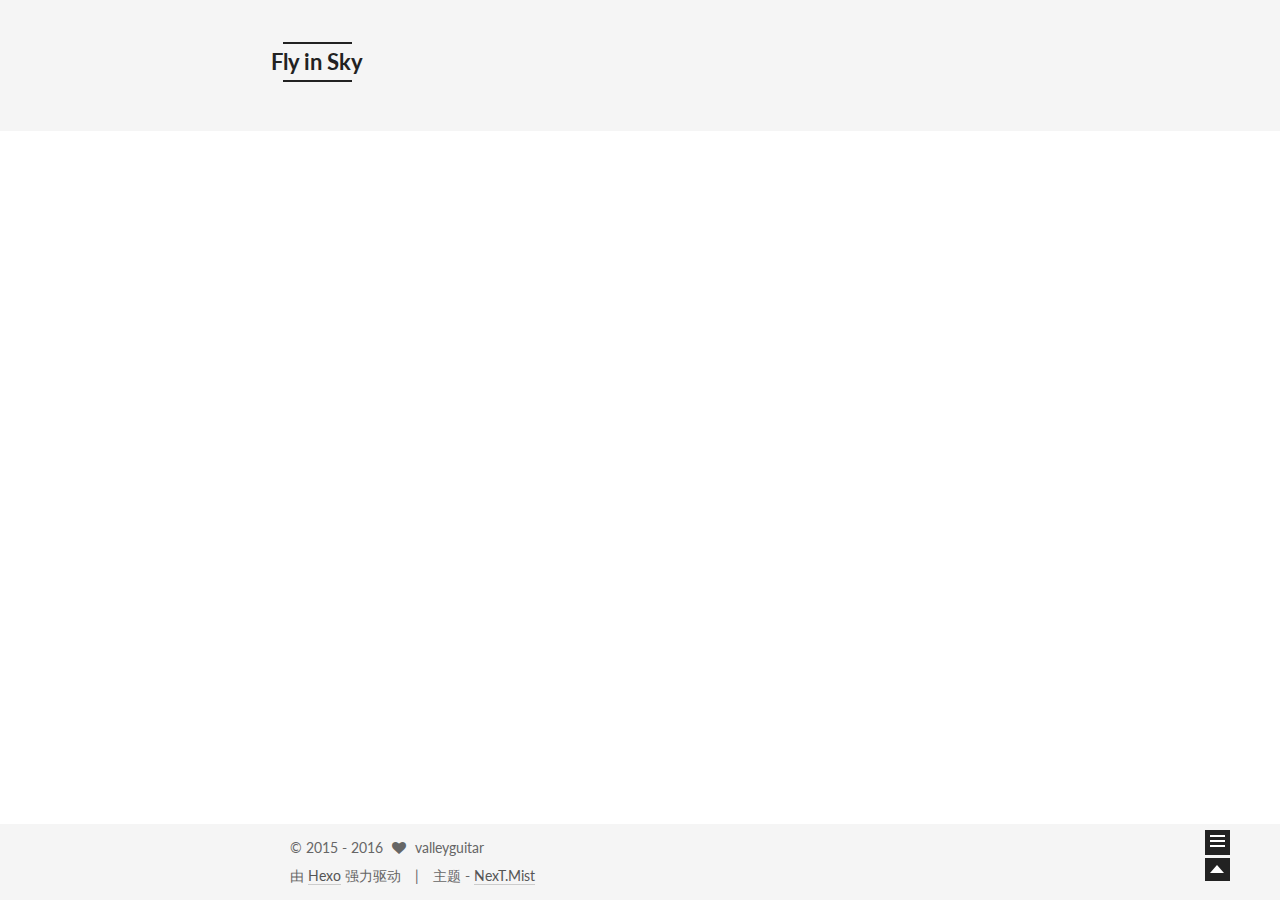
==== commit cda77acb: "Site updated: 2016-08-27 00:00:02" ====
--- a/index.html
+++ b/index.html
@@ -60,7 +60,7 @@
 <meta name="description" content="The two most powerful warriors are patience and time">
 <meta property="og:type" content="website">
 <meta property="og:title" content="Fly in Sky">
-<meta property="og:url" content="http://github.com/chenlinchao/valleyguitar.github.io/index.html">
+<meta property="og:url" content="http://valleyguitar.github.io/index.html">
 <meta property="og:site_name" content="Fly in Sky">
 <meta property="og:description" content="The two most powerful warriors are patience and time">
 <meta name="twitter:card" content="summary">
@@ -207,6 +207,15 @@
 
     
     
+      
+      
+        
+        
+        
+      
+
+      
+    
 
     
       
@@ -299,124 +308,6 @@
         
           
             
-          
-        
-      
-    </div>
-
-    <footer class="post-footer">
-      
-
-      
-
-      
-      
-        <div class="post-eof"></div>
-      
-    </footer>
-  </article>
-
-
-    
-      
-
-  
-  
-
-  
-  
-  
-
-  <article class="post post-type-normal " itemscope itemtype="http://schema.org/Article">
-
-    
-      <header class="post-header">
-
-        
-        
-          <h1 class="post-title" itemprop="name headline">
-            
-            
-              
-                
-                <a class="post-title-link" href="/2016/08/hello-world/" itemprop="url">
-                  Hello World
-                </a>
-              
-            
-          </h1>
-        
-
-        <div class="post-meta">
-          <span class="post-time">
-            <span class="post-meta-item-icon">
-              <i class="fa fa-calendar-o"></i>
-            </span>
-            <span class="post-meta-item-text">发表于</span>
-            <time itemprop="dateCreated" datetime="2016-08-26T22:17:37+08:00" content="2016-08-26">
-              2016-08-26
-            </time>
-          </span>
-
-          
-            <span class="post-category" >
-              &nbsp; | &nbsp;
-              <span class="post-meta-item-icon">
-                <i class="fa fa-folder-o"></i>
-              </span>
-              <span class="post-meta-item-text">分类于</span>
-              
-                <span itemprop="about" itemscope itemtype="https://schema.org/Thing">
-                  <a href="/categories/Others/" itemprop="url" rel="index">
-                    <span itemprop="name">Others</span>
-                  </a>
-                </span>
-
-                
-                
-
-              
-            </span>
-          
-
-          
-            
-              <span class="post-comments-count">
-                &nbsp; | &nbsp;
-                <a href="/2016/08/hello-world/#comments" itemprop="discussionUrl">
-                  <span class="post-comments-count ds-thread-count" data-thread-key="2016/08/hello-world/" itemprop="commentsCount"></span>
-                </a>
-              </span>
-            
-          
-
-          
-
-          
-          
-        </div>
-      </header>
-    
-
-
-    <div class="post-body" itemprop="articleBody">
-
-      
-      
-
-      
-        
-          
-            <p>Welcome to <a href="https://hexo.io/" target="_blank" rel="external">Hexo</a>! This is your very first post. Check <a href="https://hexo.io/docs/" target="_blank" rel="external">documentation</a> for more info. If you get any problems when using Hexo, you can find the answer in <a href="https://hexo.io/docs/troubleshooting.html" target="_blank" rel="external">troubleshooting</a> or you can ask me on <a href="https://github.com/hexojs/hexo/issues">GitHub</a>.</p>
-<h2 id="Quick-Start"><a href="#Quick-Start" class="headerlink" title="Quick Start"></a>Quick Start</h2><h3 id="Create-a-new-post"><a href="#Create-a-new-post" class="headerlink" title="Create a new post"></a>Create a new post</h3><figure class="highlight bash"><table><tr><td class="gutter"><pre><div class="line">1</div></pre></td><td class="code"><pre><div class="line">$ hexo new <span class="string">"My New Post"</span></div></pre></td></tr></table></figure>
-<p>More info: <a href="https://hexo.io/docs/writing.html" target="_blank" rel="external">Writing</a></p>
-<h3 id="Run-server"><a href="#Run-server" class="headerlink" title="Run server"></a>Run server</h3><figure class="highlight bash"><table><tr><td class="gutter"><pre><div class="line">1</div></pre></td><td class="code"><pre><div class="line">$ hexo server</div></pre></td></tr></table></figure>
-<p>More info: <a href="https://hexo.io/docs/server.html" target="_blank" rel="external">Server</a></p>
-<h3 id="Generate-static-files"><a href="#Generate-static-files" class="headerlink" title="Generate static files"></a>Generate static files</h3><figure class="highlight bash"><table><tr><td class="gutter"><pre><div class="line">1</div></pre></td><td class="code"><pre><div class="line">$ hexo generate</div></pre></td></tr></table></figure>
-<p>More info: <a href="https://hexo.io/docs/generating.html" target="_blank" rel="external">Generating</a></p>
-<h3 id="Deploy-to-remote-sites"><a href="#Deploy-to-remote-sites" class="headerlink" title="Deploy to remote sites"></a>Deploy to remote sites</h3><figure class="highlight bash"><table><tr><td class="gutter"><pre><div class="line">1</div></pre></td><td class="code"><pre><div class="line">$ hexo deploy</div></pre></td></tr></table></figure>
-<p>More info: <a href="https://hexo.io/docs/deployment.html" target="_blank" rel="external">Deployment</a></p>
-
           
         
       
--- a/css/main.css
+++ b/css/main.css
@@ -1543,7 +1543,7 @@
   width: 4px;
   height: 4px;
   border-radius: 50%;
-  background: #de0099;
+  background: #f6b957;
 }
 .sidebar-nav {
   margin: 0 0 20px;
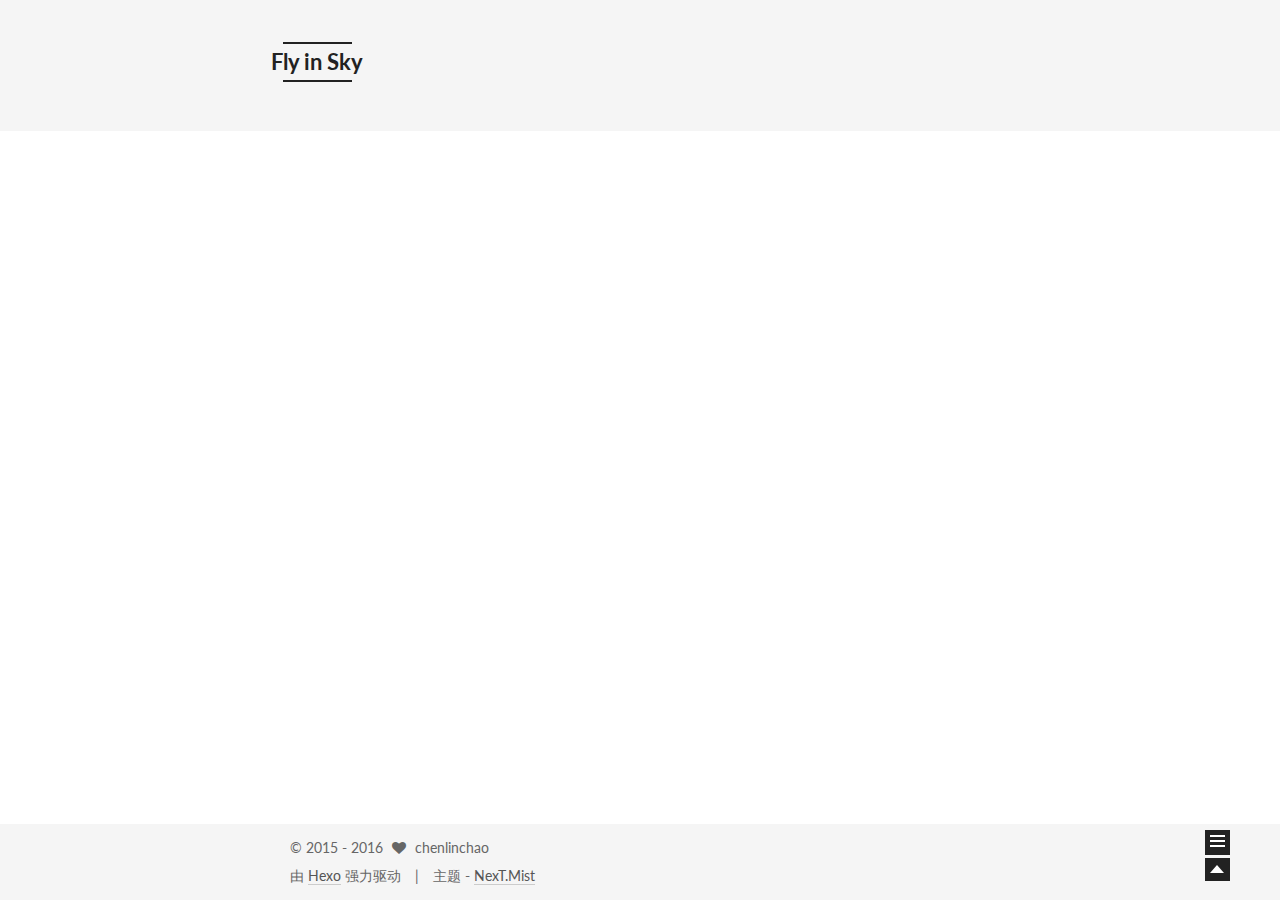
==== commit 3220ffcc: "Site updated: 2016-08-29 23:05:29" ====
--- a/index.html
+++ b/index.html
@@ -60,7 +60,7 @@
 <meta name="description" content="The two most powerful warriors are patience and time">
 <meta property="og:type" content="website">
 <meta property="og:title" content="Fly in Sky">
-<meta property="og:url" content="http://valleyguitar.github.io/index.html">
+<meta property="og:url" content="http://chenlinchao.github.io/index.html">
 <meta property="og:site_name" content="Fly in Sky">
 <meta property="og:description" content="The two most powerful warriors are patience and time">
 <meta name="twitter:card" content="summary">
@@ -362,8 +362,8 @@
         <div class="site-author motion-element" itemprop="author" itemscope itemtype="http://schema.org/Person">
           <img class="site-author-image" itemprop="image"
                src="/images/avatar.jpg"
-               alt="valleyguitar" />
-          <p class="site-author-name" itemprop="name">valleyguitar</p>
+               alt="chenlinchao" />
+          <p class="site-author-name" itemprop="name">chenlinchao</p>
           <p class="site-description motion-element" itemprop="description">The two most powerful warriors are patience and time</p>
         </div>
         <nav class="site-state motion-element">
@@ -434,7 +434,7 @@
   <span class="with-love">
     <i class="icon-next-heart fa fa-heart"></i>
   </span>
-  <span class="author" itemprop="copyrightHolder">valleyguitar</span>
+  <span class="author" itemprop="copyrightHolder">chenlinchao</span>
 </div>
 
 <div class="powered-by">
@@ -504,7 +504,7 @@
   
 
   <script type="text/javascript">
-    var duoshuoQuery = {short_name:"valleyguitar"};
+    var duoshuoQuery = {short_name:"chenlinchao"};
     (function() {
       var ds = document.createElement('script');
       ds.type = 'text/javascript';ds.async = true;
--- a/css/main.css
+++ b/css/main.css
@@ -1543,7 +1543,7 @@
   width: 4px;
   height: 4px;
   border-radius: 50%;
-  background: #f6b957;
+  background: #49243b;
 }
 .sidebar-nav {
   margin: 0 0 20px;
